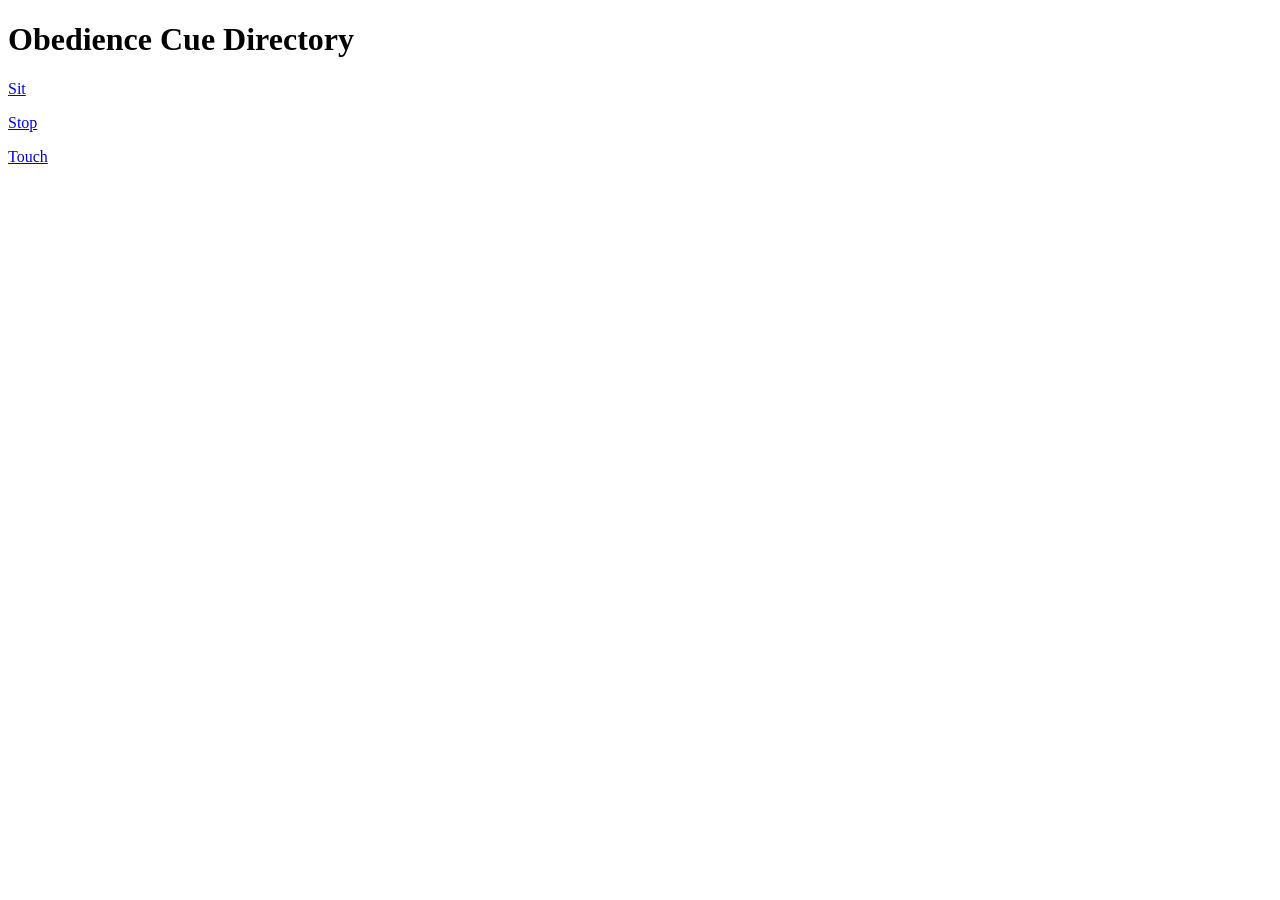
==== index.html @ 6d5be772 "Build the initial webpage structure and content Builds the initial homepage index, together with sit" ====
<!DOCTYPE html>
<html> 
    <head>
        <meta charset="UTF-8">
        <title>Cue Directory</title>
    </head>
    
    <body>
        <h1>Obedience Cue Directory</h1>
        <p><a href="cues/sit.html">Sit</a></p>
        <p><a href="cues/stand.html">Stop</a></p>
        <p><a href="cues/touch.html">Touch</a></p>
    </body>
</html>
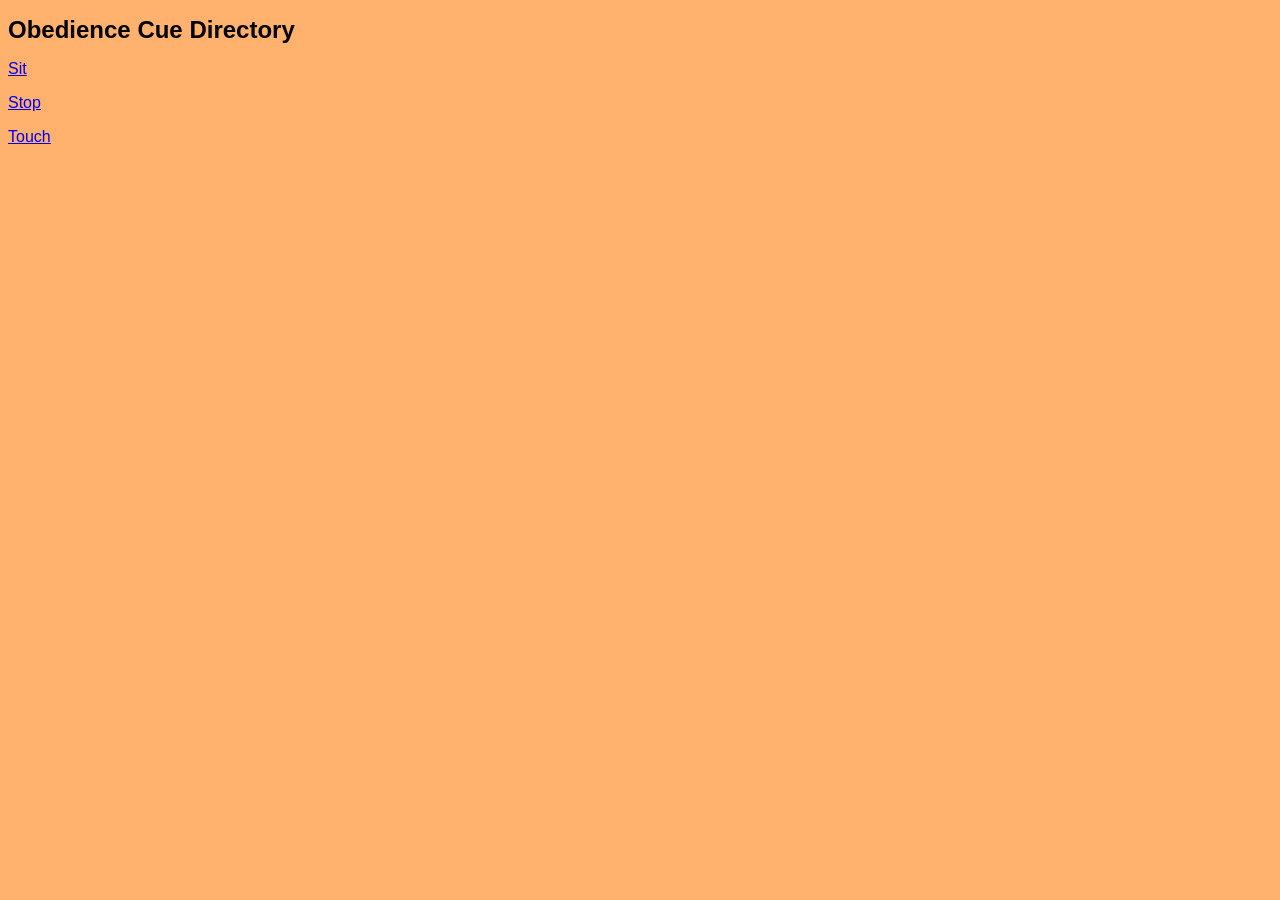
==== commit 6488e302: "Updates stylesheet This updates the stylesheet to change font family, size, weight and the backgroun" ====
--- a/index.html
+++ b/index.html
@@ -2,7 +2,9 @@
 <html> 
     <head>
         <meta charset="UTF-8">
+        <meta name="viewport" content="width=device-width, initial-scale=1.0"> 
         <title>Cue Directory</title>
+        <link rel="stylesheet" href="styles.css">
     </head>
     
     <body>
--- a/styles.css
+++ b/styles.css
@@ -0,0 +1,18 @@
+body {
+    font-family: Verdana, sans-serif;
+    background-color: #FFB16D;
+}
+
+h1 {
+    font-size: 24px;
+    font-weight: 700;
+    font-family: Verdana, sans-serif;
+
+}
+
+h2 {
+    font-size: 20px;
+    font-weight: 600;
+    font-family: Verdana, sans-serif;
+  
+}
